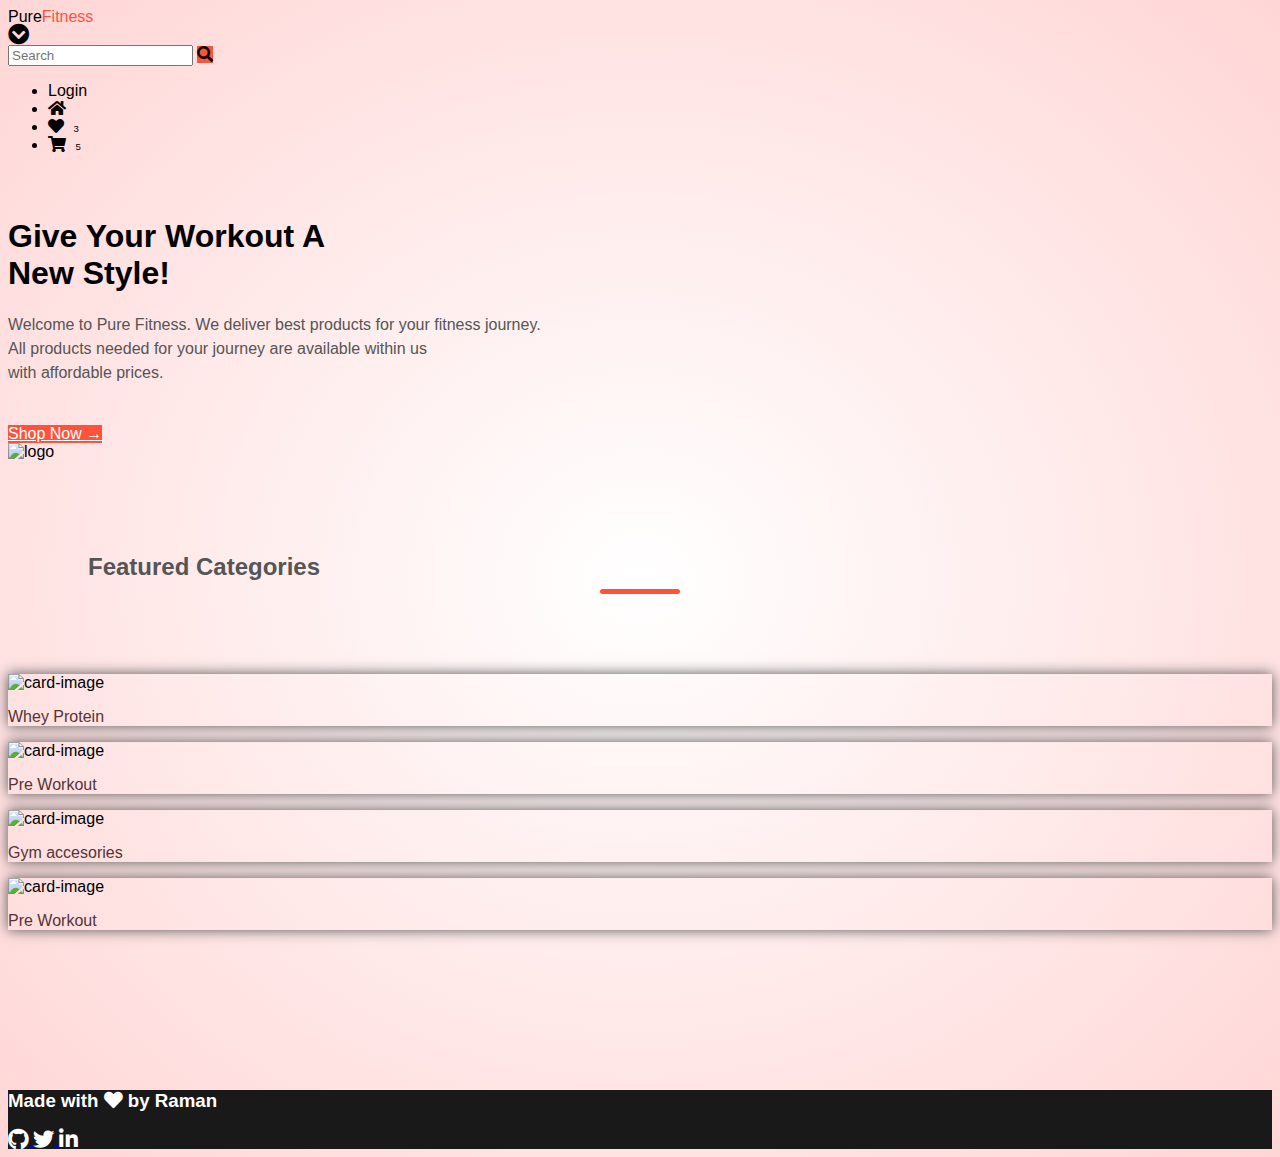
==== index.html @ 4805e2de "feat: added home page" ====
<!DOCTYPE html>
<html lang="en">
<head>
    <meta charset="UTF-8">
    <meta http-equiv="X-UA-Compatible" content="IE=edge">
    <meta name="viewport" content="width=device-width, initial-scale=1.0">
    <link rel="stylesheet" href="home.css">
    <title>Gym</title>
</head>
<body>
    <!-- Navbar -->
    <nav class="nav bg-radient">
        <div class="nav-logo">
            <span class="nav-header l-sp-1">Pure<span class="txt-theme txt-bold">Fitness</span></span>
        </div>
        <span id="btn-nav" class="nav-btn"><i class="fas fa-chevron-circle-down fa-lg"></i></span>

        <!-- Search -->
        <div class="txt-box">
            <input class="txt-input" type="text" placeholder="Search" />
            <span class="txt-icon bg-theme"><i class="fas fa-search"></i></span>
        </div>
        <!-- List of navbaar links -->
        <ul id="list-nav" class="nav-list nav-list-hide">
            <li class="list-item  txt-bold">Login</li>
            <li class="list-item"> <i class="fas fa-home"></i></li>
            <li class="list-item"><i class="fas fa-heart"></i>
                <span class="badge-secondary badge-icon txt-bold">3</span>
            </li>
            <li class="list-item  txt-bold"> <i class="fas fa-shopping-cart"></i>
                <span class="badge-secondary badge-icon txt-bold">5</span>
            </li>
        </ul>
    </nav>
    <!-- Introduction section -->
    <section class="sec-introduction txt-center flex-column">
        <div class="intro-container">
            <h1 class="l-sp-2 ff-1">Give Your Workout A <br> New Style! </h1>
            <p class="heading-5 txt-gray l-height-lg">Welcome to Pure Fitness. We deliver best products for your fitness
                journey. <br>All products needed for your journey are available within us <br>with affordable prices.
            </p>
            <a href="#" class="link btn bg-theme txt-white">Shop Now &#8594;</a>
        </div>
        <img class="home-image" src="images/fit.png" alt="logo" />
    </section>


    <h2 class="title txt-center txt-theme txt-gray">Featured Categories</h2>
    <!-- categories -->
    <section class="featured-category flex-box">
        <div class="card">
            <img class="card-img" alt="card-image" src="images/whey.jpg" />
            <p class="heading-4 l-sp-1 theme-shade-2">Whey Protein</p>
        </div>
        <div class="card">
            <img class="card-img" alt="card-image" src="images/preworkout.jpg" />
            <p class="heading-4 l-sp-1 theme-shade-2">Pre Workout</p>
        </div>
        <div class="card">
            <img class="card-img" alt="card-image" src="images/dumbell.jpg" />
            <p class="heading-4 l-sp-1 theme-shade-2">Gym accesories</p>

        </div>
        <div class="card">
            <img class="card-img" alt="card-image" src="images/preworkout.jpg" />
            <p class="heading-4 l-sp-1 theme-shade-2">Pre Workout</p>
        </div>
    </section>

     <!-- footer -->
    <footer class="footer txt-center flex-column">
        <h3 class="txt-white">Made with <i class="fas fa-heart txt-bgFailure"></i> by Raman</h3>
        <div>
            <a class="link" href="https://github.com/raman1999">
                <i class="fab fa-github fa-lg txt-white"></i>
            </a>
            <a class="link" href="https://twitter.com/raman_joshi99">
                <i class="fab fa-twitter fa-lg txt-white "></i>
            </a>
            <a class="link" href="https://www.linkedin.com/in/raman-joshi-01325b168/">
                <i class="fab fa-linkedin-in fa-lg txt-white "></i>
            </a>
        </div>
    </footer>

</body>

</html>
---- home.css ----
@import url("https://rocket-ui-library.netlify.app/stylesheets/components.css");
@import url("https://rocket-ui-library.netlify.app/landing.css");
@import url("https://cdnjs.cloudflare.com/ajax/libs/font-awesome/5.15.1/css/all.min.css");
@import url("/stylesheets/utilities.css");
:root {
  --bg-radient: radial-gradient(#fff, #ffd6d6);
  --theme-color: #ff523b;
  --theme-shade-2: #563434;
  --txt-gray: #555;
}

body {
  font-family: "Poppins", sans-serif;
  background: var(--bg-radient);
}

/* for heading with highlighted underline */
.title {
  margin: 5rem;
  position: relative;
  line-height: 3.3rem;
}
.title::after {
  content: "";
  background: var(--theme-color);
  width: 5rem;
  height: 5px;
  border-radius: 5px;
  position: absolute;
  bottom: 0;
  left: 50%;
  transform: translateX(-50%);
}

.featured-category {
  justify-content: center;
  gap: 3rem;
  margin-bottom: 10rem;
  margin-top: 2rem;
}

/* overriding style from component library */
.nav {
  border: none;
  border-radius: unset;
}
.sec-introduction {
  margin-top: 4rem;
}
.card {
  padding: 0;
  box-shadow: 0 0 0.8rem var(--txt-gray);
}
.list-item {
  border: none;
}
.badge-icon {
  font-size: 0.6rem;
  padding: 2px 5px;
  top: -0.9rem;
  left: -0.5rem;
}
.footer {
  background-color: unset;
  background: rgb(25, 25, 25);
}
.btn {
  display: inline-block;
  margin-top: 1.5rem;
}
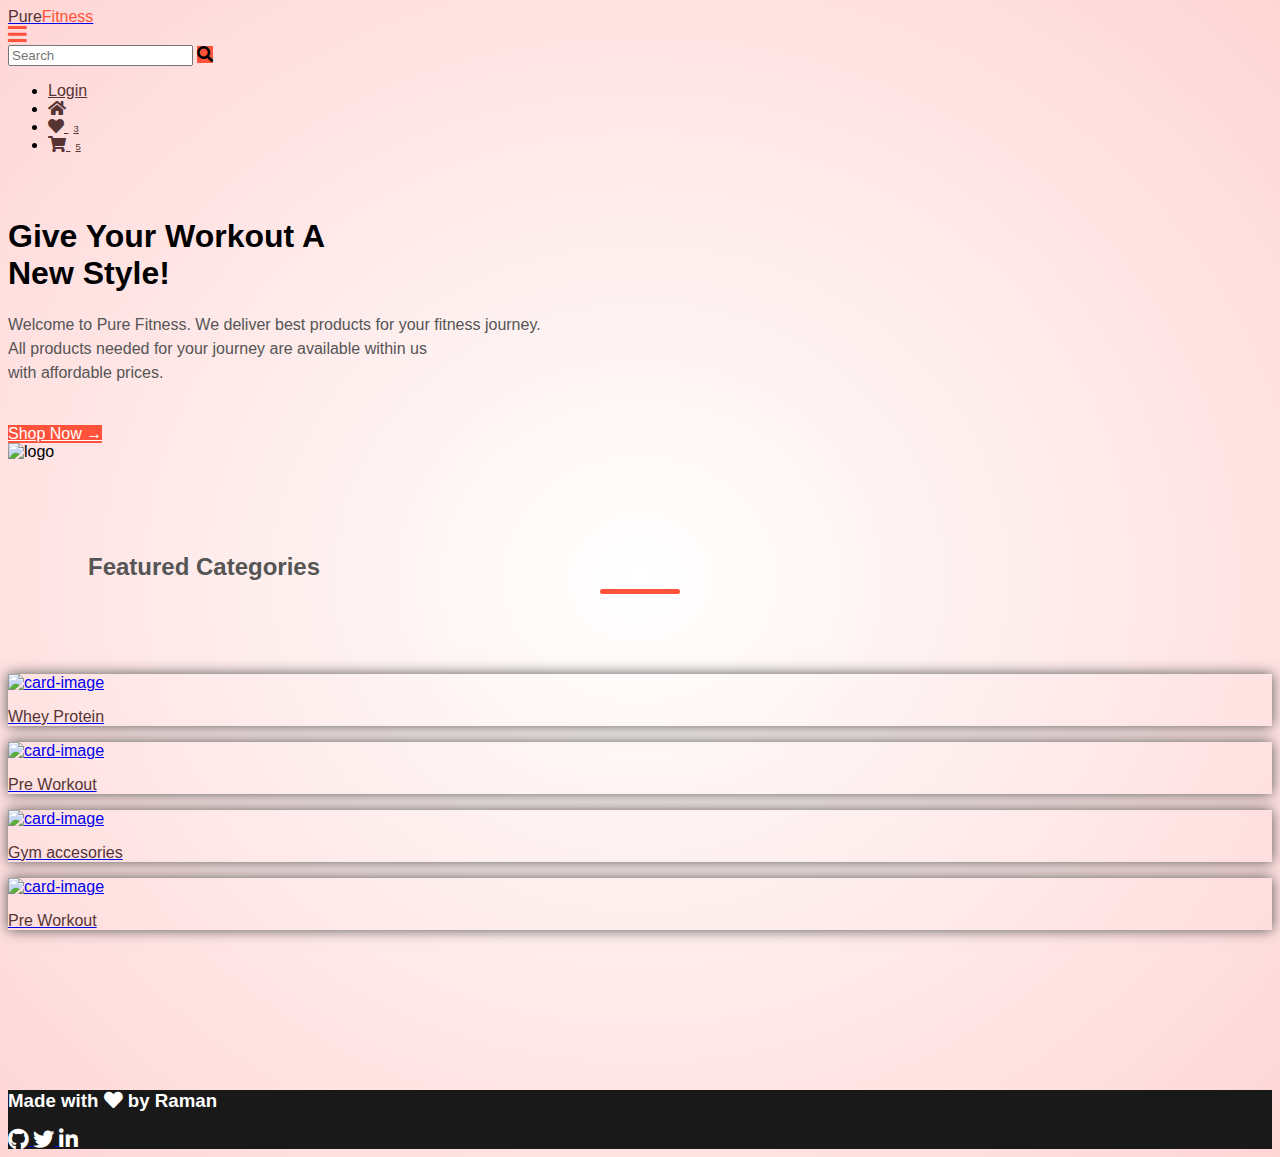
==== commit f2ad61b5: "refactor : some minor changes" ====
--- a/index.html
+++ b/index.html
@@ -1,19 +1,21 @@
 <!DOCTYPE html>
 <html lang="en">
+
 <head>
     <meta charset="UTF-8">
     <meta http-equiv="X-UA-Compatible" content="IE=edge">
     <meta name="viewport" content="width=device-width, initial-scale=1.0">
     <link rel="stylesheet" href="home.css">
-    <title>Gym</title>
+    <title>PureFitness</title>
 </head>
+
 <body>
     <!-- Navbar -->
     <nav class="nav bg-radient">
         <div class="nav-logo">
-            <span class="nav-header l-sp-1">Pure<span class="txt-theme txt-bold">Fitness</span></span>
+            <a href="/" class="link"><span class="nav-header l-sp-1 theme-shade-2">Pure<span class="txt-theme txt-bold">Fitness</span></span></a>
         </div>
-        <span id="btn-nav" class="nav-btn"><i class="fas fa-chevron-circle-down fa-lg"></i></span>
+        <span id="btn-hamburger" class="nav-btn"><i class="fas fa-bars fa-lg"></i></span>
 
         <!-- Search -->
         <div class="txt-box">
@@ -21,15 +23,18 @@
             <span class="txt-icon bg-theme"><i class="fas fa-search"></i></span>
         </div>
         <!-- List of navbaar links -->
-        <ul id="list-nav" class="nav-list nav-list-hide">
-            <li class="list-item  txt-bold">Login</li>
-            <li class="list-item"> <i class="fas fa-home"></i></li>
-            <li class="list-item"><i class="fas fa-heart"></i>
-                <span class="badge-secondary badge-icon txt-bold">3</span>
+        <ul id="main-list" class="nav-list nav-list-hide">
+            <li class="list-item  txt-bold"><a href="/screens/login/login.html" class="link theme-shade-2">Login</a>
             </li>
-            <li class="list-item  txt-bold"> <i class="fas fa-shopping-cart"></i>
-                <span class="badge-secondary badge-icon txt-bold">5</span>
+            <li class="list-item"> <a href="/" class="link theme-shade-2"><i class="fas fa-home"></i></a></li>
+            <li class="list-item"> <a href="/screens/wishlist/wishlist.html" class="link theme-shade-2"><i
+                        class="fas fa-heart"></i>
+                    <span class="badge-secondary badge-icon txt-bold">3</span></a>
             </li>
+            <li class="list-item  txt-bold"> <a href="/screens/cart page/cart.html" class="link theme-shade-2"><i
+                        class="fas fa-shopping-cart"></i>
+                    <span class="badge-secondary badge-icon txt-bold">5</span>
+                </a> </li>
         </ul>
     </nav>
     <!-- Introduction section -->
@@ -39,7 +44,8 @@
             <p class="heading-5 txt-gray l-height-lg">Welcome to Pure Fitness. We deliver best products for your fitness
                 journey. <br>All products needed for your journey are available within us <br>with affordable prices.
             </p>
-            <a href="#" class="link btn bg-theme txt-white">Shop Now &#8594;</a>
+            <a href="/screens/product listing page/product.html" class="link btn bg-theme txt-white">Shop Now
+                &#8594;</a>
         </div>
         <img class="home-image" src="images/fit.png" alt="logo" />
     </section>
@@ -48,26 +54,33 @@
     <h2 class="title txt-center txt-theme txt-gray">Featured Categories</h2>
     <!-- categories -->
     <section class="featured-category flex-box">
-        <div class="card">
-            <img class="card-img" alt="card-image" src="images/whey.jpg" />
-            <p class="heading-4 l-sp-1 theme-shade-2">Whey Protein</p>
-        </div>
-        <div class="card">
-            <img class="card-img" alt="card-image" src="images/preworkout.jpg" />
-            <p class="heading-4 l-sp-1 theme-shade-2">Pre Workout</p>
-        </div>
-        <div class="card">
-            <img class="card-img" alt="card-image" src="images/dumbell.jpg" />
-            <p class="heading-4 l-sp-1 theme-shade-2">Gym accesories</p>
-
-        </div>
-        <div class="card">
-            <img class="card-img" alt="card-image" src="images/preworkout.jpg" />
-            <p class="heading-4 l-sp-1 theme-shade-2">Pre Workout</p>
-        </div>
+        <a href="/screens/product listing page/product.html" class="link">
+            <div class="card">
+                <img class="card-img" alt="card-image" src="images/whey.jpg" />
+                <p class="heading-4 l-sp-1 theme-shade-2">Whey Protein</p>
+            </div>
+        </a>
+        <a href="/screens/product listing page/product.html" class="link">
+            <div class="card">
+                <img class="card-img" alt="card-image" src="images/preworkout.jpg" />
+                <p class="heading-4 l-sp-1 theme-shade-2">Pre Workout</p>
+            </div>
+        </a>
+        <a href="/screens/product listing page/product.html" class="link">
+            <div class="card">
+                <img class="card-img" alt="card-image" src="images/dumbell.jpg" />
+                <p class="heading-4 l-sp-1 theme-shade-2">Gym accesories</p>
+            </div>
+        </a>
+        <a href="/screens/product listing page/product.html" class="link">
+            <div class="card">
+                <img class="card-img" alt="card-image" src="images/preworkout.jpg" />
+                <p class="heading-4 l-sp-1 theme-shade-2">Pre Workout</p>
+            </div>
+        </a>
     </section>
 
-     <!-- footer -->
+    <!-- footer -->
     <footer class="footer txt-center flex-column">
         <h3 class="txt-white">Made with <i class="fas fa-heart txt-bgFailure"></i> by Raman</h3>
         <div>
@@ -83,6 +96,8 @@
         </div>
     </footer>
 
+    <script type="text/javascript" src="https://rocket-ui-library.netlify.app/js/script.js">
+    </script>
 </body>
 
 </html>--- a/home.css
+++ b/home.css
@@ -6,7 +6,10 @@
   --bg-radient: radial-gradient(#fff, #ffd6d6);
   --theme-color: #ff523b;
   --theme-shade-2: #563434;
+  --theme-shade-3:rgb(160, 69, 27);
   --txt-gray: #555;
+  --txt-white: #fff;
+  --border-shade:lightpink;
 }
 
 body {
@@ -39,10 +42,17 @@
   margin-top: 2rem;
 }
 
+.intro-container>a:hover{
+font-size: 1rem;
+}
+ 
 /* overriding style from component library */
 .nav {
   border: none;
   border-radius: unset;
+}
+.nav-btn>i{
+ color: var(--theme-color);
 }
 .sec-introduction {
   margin-top: 4rem;
@@ -50,10 +60,18 @@
 .card {
   padding: 0;
   box-shadow: 0 0 0.8rem var(--txt-gray);
+  border: none;
 }
 .list-item {
   border: none;
 }
+.list-item:hover{
+  background-color: unset;
+}
+.list-item>a:hover{
+  font-size: 1.2rem;
+}
+
 .badge-icon {
   font-size: 0.6rem;
   padding: 2px 5px;
@@ -67,4 +85,25 @@
 .btn {
   display: inline-block;
   margin-top: 1.5rem;
+  border: none;
 }
+.rating-block{
+  background-color: rgb(209, 194, 194);
+}
+
+/* body scrollbar */
+body::-webkit-scrollbar-thumb {
+  background-color: var(--theme-color);
+  border-radius: 12px;
+}
+body::-webkit-scrollbar-thumb:hover {
+  background: var(--theme-shade-3);
+}
+body::-webkit-scrollbar {
+  width: 0.5rem;
+}
+.btn-dismiss{
+  border:none;
+  top:-10px;
+  right:-9px;
+}